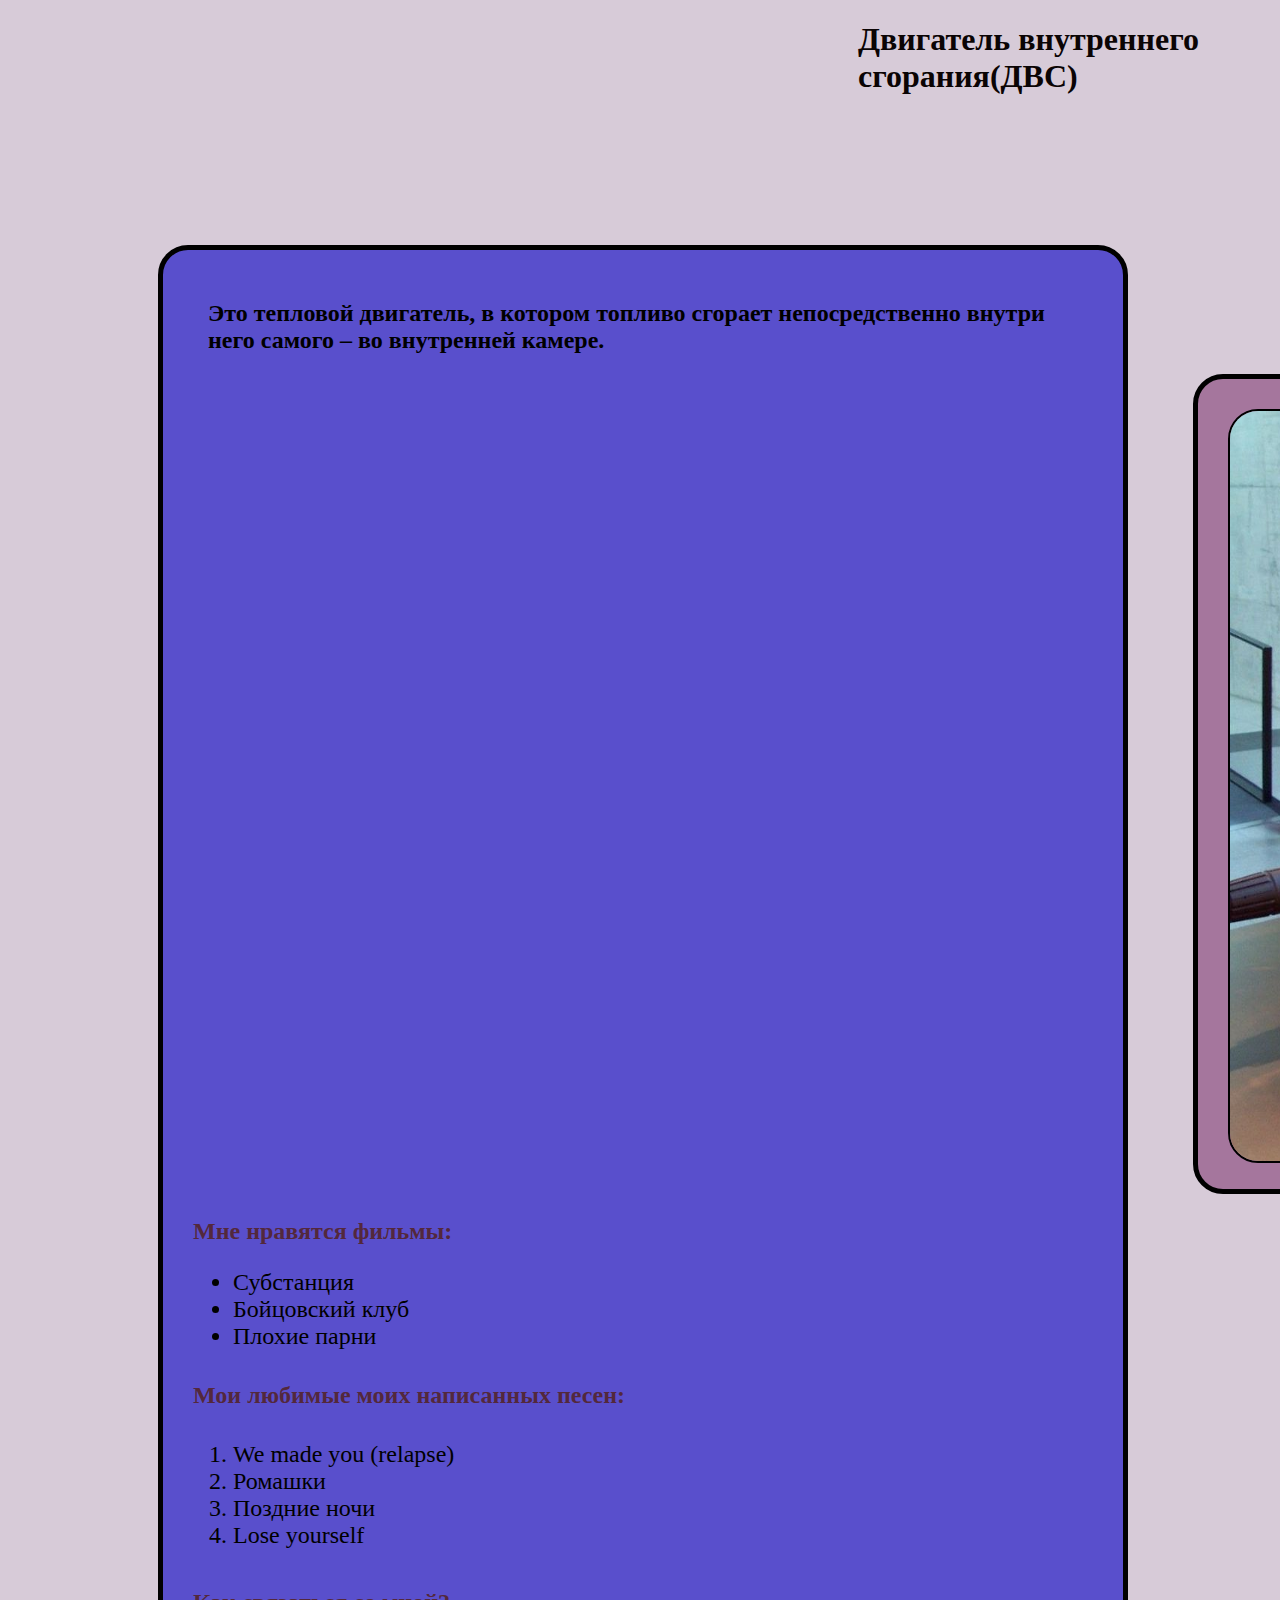
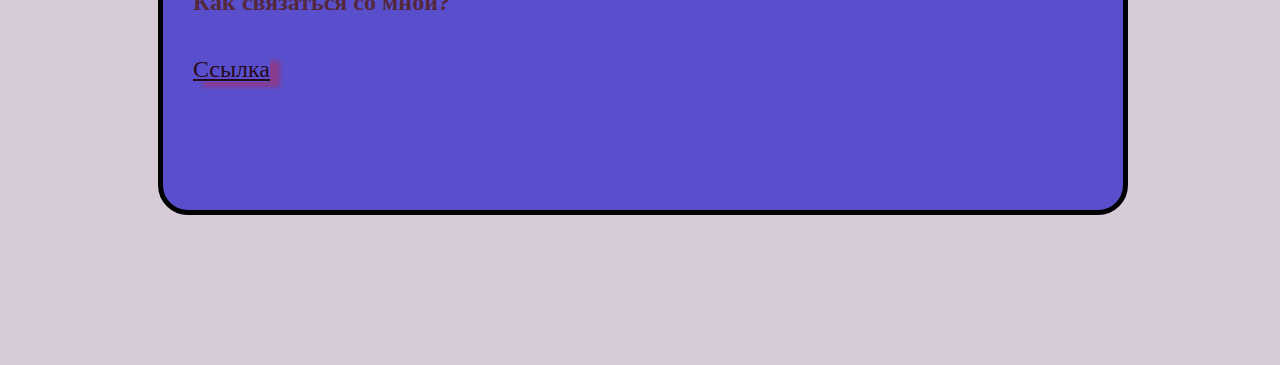
==== index.html @ 60fcccbd "index.html" ====
<!DOCTYPE html> 
<html lang="ru"> 
<head> 
    <meta charset="UTF-8">
    <title>Лабораторная работа 2</title> 
    <link rel="stylesheet" href="style.css" /> 
</head> 
<body> 
    <h1>Двигатель внутреннего сгорания(ДВС)</h1> 
    <div class="content">
      <div class="content-left">
      <p>
        <b>Это тепловой двигатель, в котором топливо сгорает непосредственно внутри него самого – во внутренней камере.</b>
      </p>
      
      <div class="content-right">
        
          <img class="image"
          title="Я дорогой!"
          src="images/dvs.jpg"
          alt="dvss"
          width="900"
          height="500"
          />
        
      </div>
      <h3>Мне нравятся фильмы:</h3>
      <ul>
        <li>Субстанция</li>
        <li>Бойцовский клуб</li>
        <li>Плохие парни</li>
      </ul>
      <h4>Мои любимые моих написанных песен:</h4>
      <ol>
        <li>We made you (relapse)</li>
        <li>Ромашки</li>
        <li>Поздние ночи</li>
        <li>Lose yourself</li>
      </ol>
      <h5>Как связаться со мной?</h5>
      <a href="https://vk.com/wol_rider">Ссылка</a>
      </div>
    </div>
</body> 
</html>
---- style.css ----
.image {
    height: 100%;
    border-radius: 30px;
    border: 2px solid black;
}
.content {
    display: flex;
    margin: 150px;
}
.content-left {
    width: 900px; 
    margin-right: 20px;
    height: 1500px;
    border-radius: 30px;
    border: 5px solid black;
    padding: 30px;
    background-color: rgb(89, 79, 204);
}
.content-right {
    margin-left: 1000px;
    width: 900px;
    height: 750px;
    background-color: rgb(165, 118, 157);
    border-radius: 30px;
    border: 5px solid black;
    padding: 30px;
}
body { 
    background-color: rgb(215, 203, 216);    
} 

h1 { 
    color: rgb(10, 4, 4); 
    margin-left: 850px; 
    font-size:xx-large;
}
h5{
    font-size: x-large;
    color: rgb(83, 40, 60);
}
a {
    font-size: x-large;
    color: rgb(41, 10, 24);
    box-shadow: 10px 5px 5px rgb(138, 59, 141);
}
h3 {
    font-size: x-large;
    color: rgb(83, 40, 60);
}
h4 {
    font-size: x-large;
    color: rgb(83, 40, 60);
}

p {
    margin-top: 20px;
    margin-bottom: 20px;
    margin-left: 15px;
    font-size: x-large;
    
}

ul {
    font-size: x-large;
}
ol {
    font-size: x-large;
}
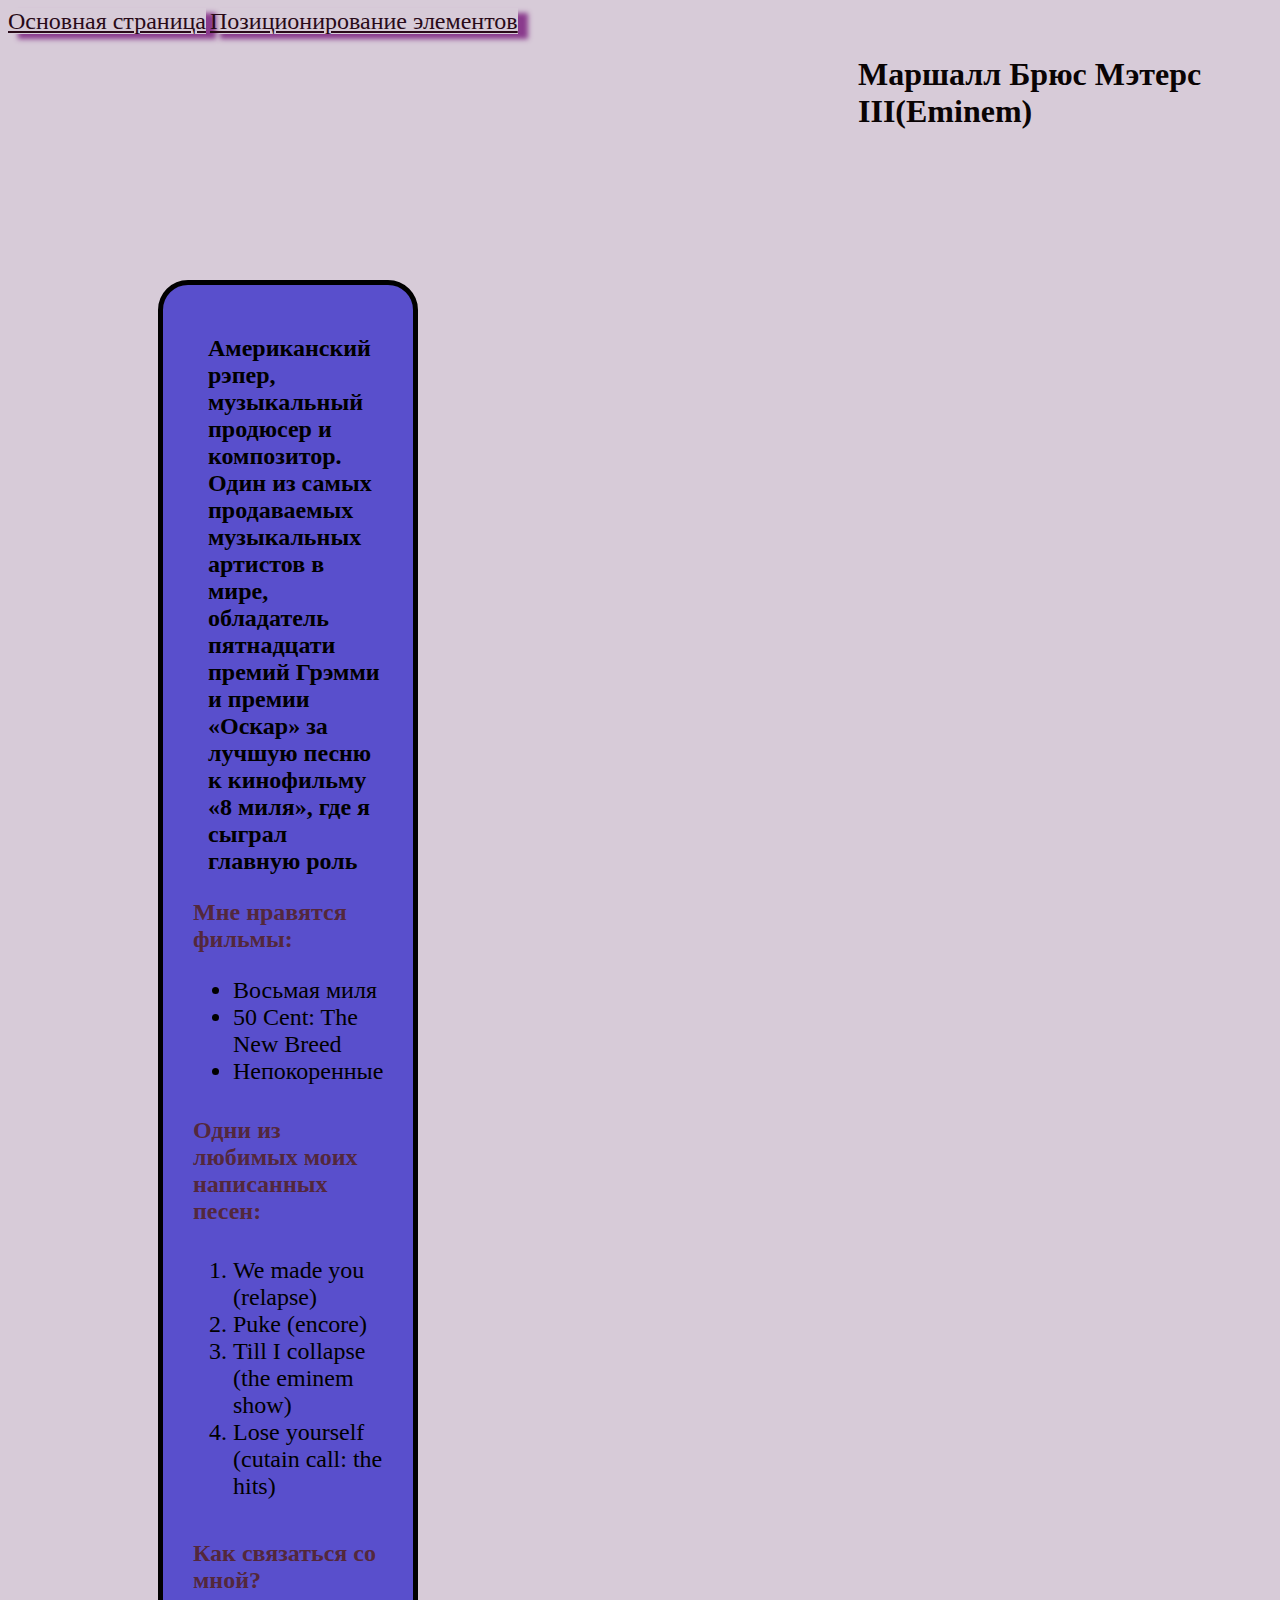
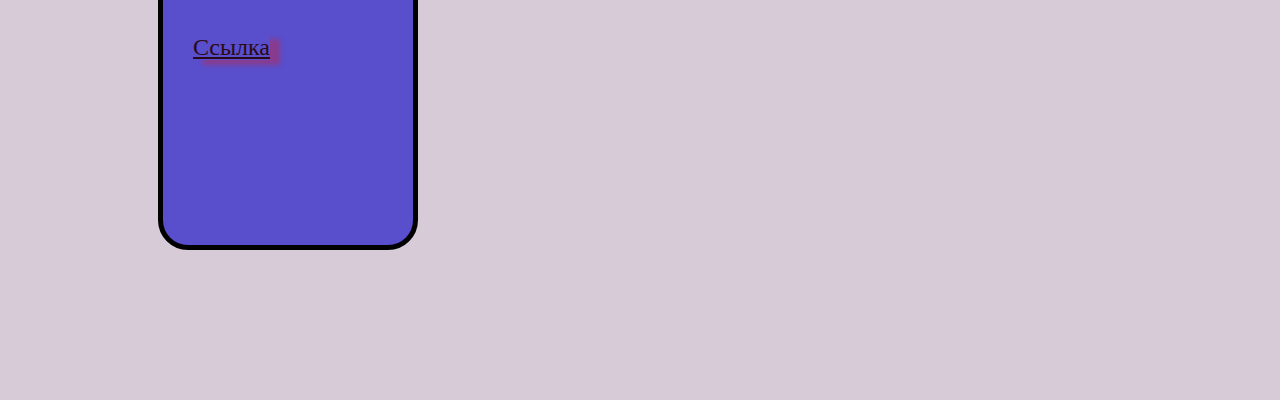
==== commit bba98134: "Add files via upload" ====
--- a/index.html
+++ b/index.html
@@ -2,44 +2,45 @@
 <html lang="ru"> 
 <head> 
     <meta charset="UTF-8">
-    <title>Лабораторная работа 2</title> 
+    <title>Лабораторная работа 3</title> 
     <link rel="stylesheet" href="style.css" /> 
 </head> 
 <body> 
-    <h1>Двигатель внутреннего сгорания(ДВС)</h1> 
+  <div class="header">
+    <a href="index.html">Основная страница</a>
+    <a href="page2.html">Позиционирование элементов</a>
+  </div>
+    <h1>Маршалл Брюс Мэтерс III(Eminem)</h1> 
     <div class="content">
       <div class="content-left">
       <p>
-        <b>Это тепловой двигатель, в котором топливо сгорает непосредственно внутри него самого – во внутренней камере.</b>
+        <b>Американский рэпер, музыкальный продюсер и композитор. Один из самых продаваемых музыкальных артистов в мире, обладатель пятнадцати премий Грэмми и премии «Оскар» за лучшую песню к кинофильму «8 миля», где я сыграл главную роль</b>
       </p>
-      
+      <h3>Мне нравятся фильмы:</h3>
+      <ul>
+        <li>Восьмая миля</li>
+        <li>50 Cent: The New Breed</li>
+        <li>Непокоренные</li>
+      </ul>
+      <h4>Одни из любимых моих написанных песен:</h4>
+      <ol>
+        <li>We made you (relapse)</li>
+        <li>Puke (encore)</li>
+        <li>Till I collapse (the eminem show)</li>
+        <li>Lose yourself (cutain call: the hits)</li>
+      </ol>
+      <h5>Как связаться со мной?</h5>
+      <a href="https://vk.com/ilnxnsts">Ссылка</a>
+      </div>
       <div class="content-right">
         
-          <img class="image"
-          title="Я дорогой!"
-          src="images/dvs.jpg"
-          alt="dvss"
-          width="900"
-          height="500"
-          />
-        
-      </div>
-      <h3>Мне нравятся фильмы:</h3>
-      <ul>
-        <li>Субстанция</li>
-        <li>Бойцовский клуб</li>
-        <li>Плохие парни</li>
-      </ul>
-      <h4>Мои любимые моих написанных песен:</h4>
-      <ol>
-        <li>We made you (relapse)</li>
-        <li>Ромашки</li>
-        <li>Поздние ночи</li>
-        <li>Lose yourself</li>
-      </ol>
-      <h5>Как связаться со мной?</h5>
-      <a href="https://vk.com/wol_rider">Ссылка</a>
-      </div>
+        <img class="image"
+        title="Привет!"
+        src="malinki.jpg"
+        alt="Eminem" 
+        />
+      
+    </div>
     </div>
 </body> 
-</html>
+</html>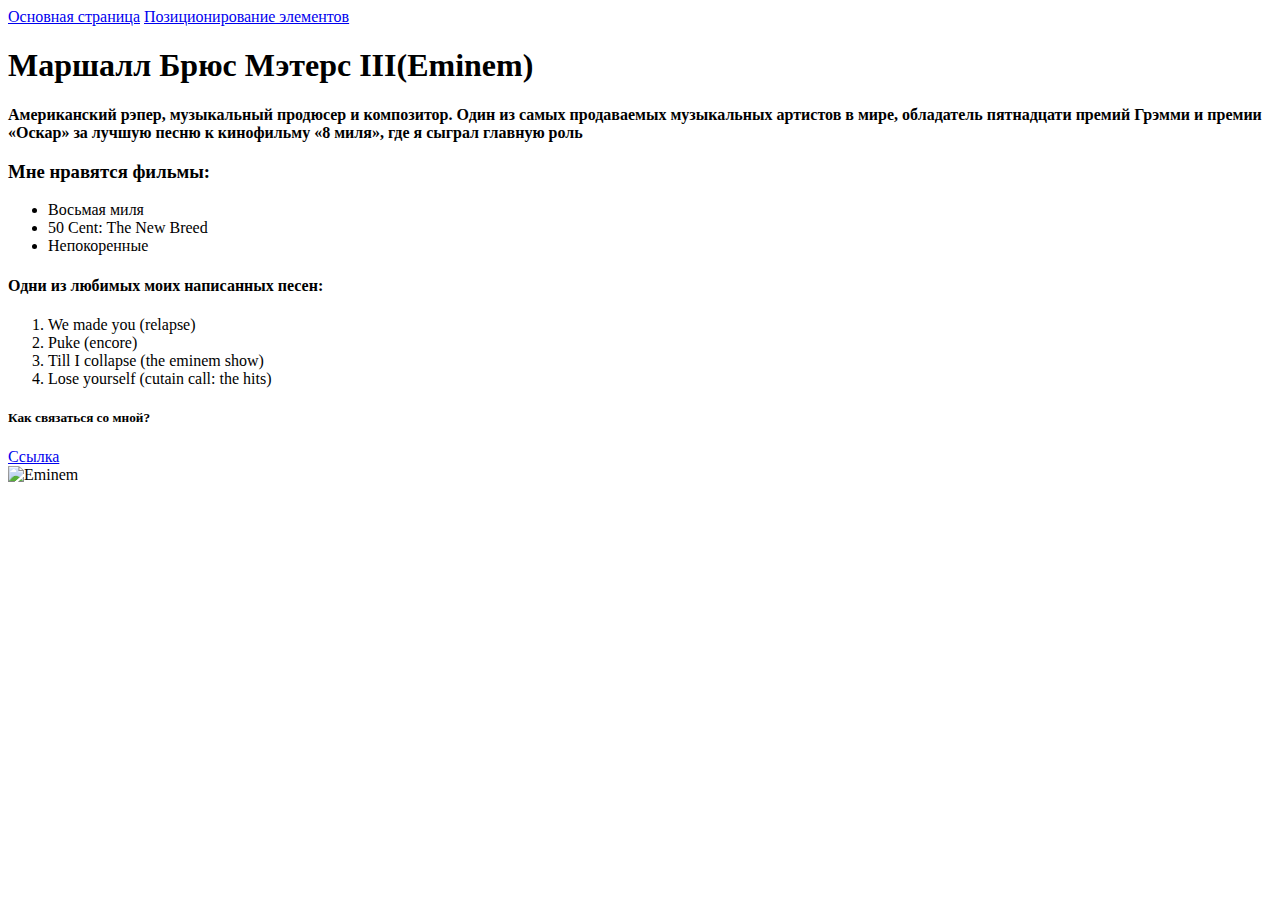
==== commit d5bf5b4c: "Update index.html" ====
--- a/index.html
+++ b/index.html
@@ -36,11 +36,11 @@
         
         <img class="image"
         title="Привет!"
-        src="malinki.jpg"
+        src="./images/malinki.jpg"
         alt="Eminem" 
         />
       
     </div>
     </div>
 </body> 
-</html>+</html>
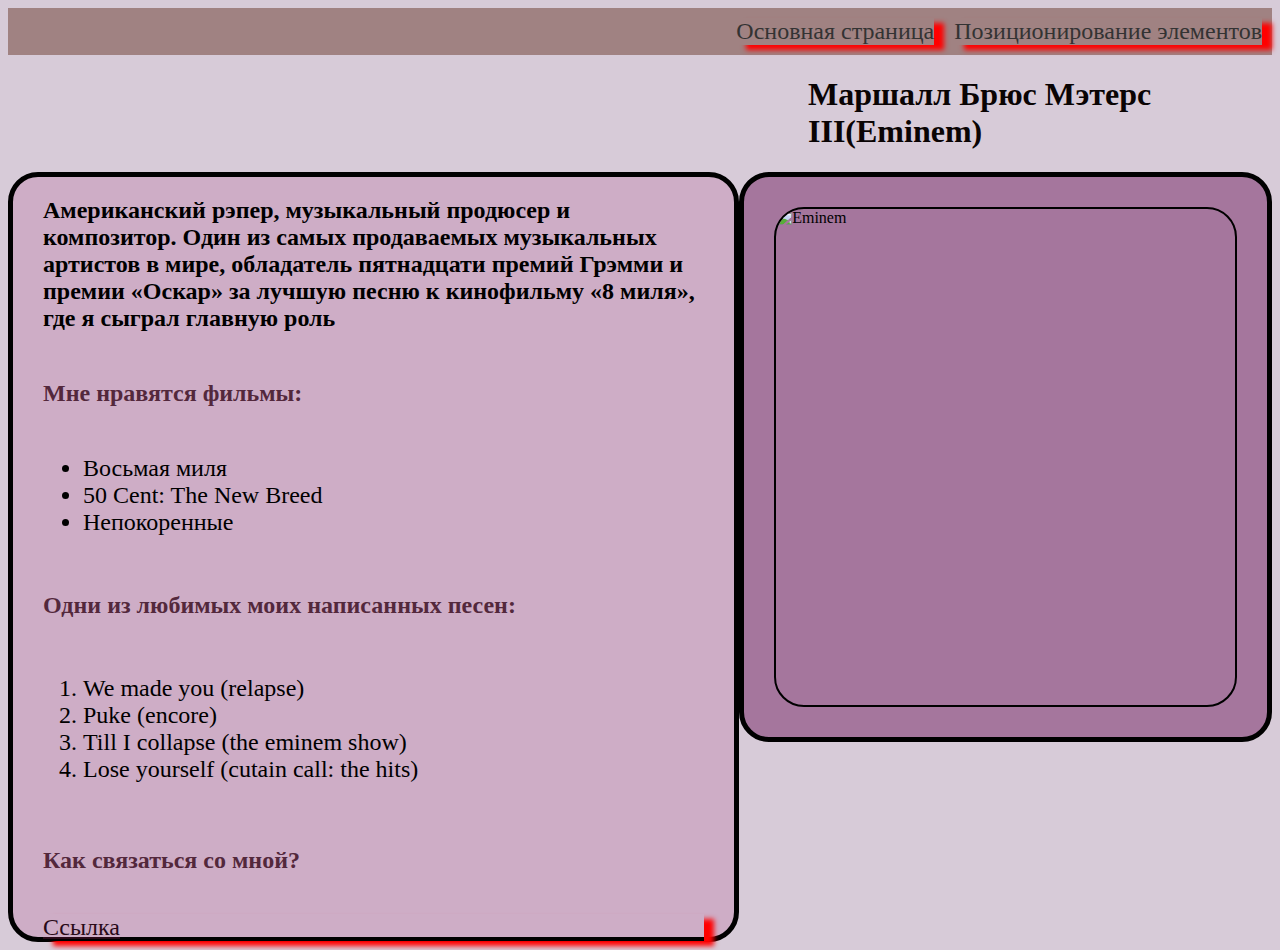
==== commit 200aff85: "Update index.html" ====
--- a/index.html
+++ b/index.html
@@ -3,7 +3,7 @@
 <head> 
     <meta charset="UTF-8">
     <title>Лабораторная работа 3</title> 
-    <link rel="stylesheet" href="style.css" /> 
+    <link rel="stylesheet" href="./css/style.css" /> 
 </head> 
 <body> 
   <div class="header">
--- a/css/style.css
+++ b/css/style.css
@@ -0,0 +1,178 @@
+.image {
+    height: 100%;
+    border-radius: 30px;
+    border: 2px solid black;
+}
+.content {
+    display: flex;
+    display:flex;
+    justify-content: space-around;
+}
+.content-left {
+    width: 1000px; 
+    height: 700px;
+    border-radius: 30px;
+    border: 5px solid black;
+    padding: 30px;
+    background-color: rgb(206, 173, 198);
+    display: flex;
+    flex-direction: column;
+    justify-content: center;
+}
+.content-right {
+    width: 700px;
+    height: 500px;
+    background-color: rgb(165, 118, 157);
+    border-radius: 30px;
+    border: 5px solid black;
+    padding: 30px;
+    display: flex;
+    flex-direction: column;
+    justify-content: flex-start;
+
+}
+body { 
+    background-color: rgb(215, 203, 216);    
+} 
+
+h1 { 
+    color: rgb(10, 4, 4); 
+    font-size:xx-large;
+    margin-left: 800px;
+}
+h5{
+    font-size: x-large;
+    color: rgb(83, 40, 60);
+}
+a {
+    font-size: x-large;
+    color: rgb(41, 10, 24);
+    box-shadow: 10px 5px 5px red;
+}
+h3 {
+    font-size: x-large;
+    color: rgb(83, 40, 60);
+}
+h4 {
+    font-size: x-large;
+    color: rgb(83, 40, 60);
+}
+
+p {
+    font-size: x-large;
+    
+}
+
+ul {
+    font-size: x-large;
+}
+ol {
+    font-size: x-large;
+}
+.header { 
+    display: flex; 
+    justify-content: flex-end; /* Выравнивание по правому краю */
+    background-color: #a08282;  
+    padding: 10px;  
+} 
+ 
+.header a { 
+    margin-left: 20px;  
+    text-decoration: none;  
+    color: #333;  
+} 
+ 
+.header a:hover { 
+    text-decoration: underline;  
+}
+.block {
+    background-color: rgb(216, 181, 169);
+    display: block;
+    margin-right: auto;
+    margin-left: auto;
+    width: 200px;
+    height: 200px;
+}
+.conteiner {
+    background-color: rgb(158, 89, 123);
+    
+    padding: 30px;
+}
+.image1 {
+    display: block;
+    width: 200px;
+    height: 200px;
+    margin-right: auto;
+    margin-left: auto;
+    margin-top: 20px;
+    margin-bottom: 20px;
+}
+.conteiner2 {
+    background-color: rgb(158, 89, 123);
+    padding: 30px;
+}
+.block2 {
+    background-color: rgb(216, 181, 169);
+    display: flex;
+    margin-right: auto;
+    margin-left: auto;
+    width: 200px;
+    height: 200px;
+    align-items: center;
+    margin-right: auto;
+    margin-left: auto;
+
+}
+.conteiner3{
+    background-color: burlywood;
+    display: flex;
+    flex-wrap: wrap;
+    justify-content: space-around;
+    padding: 30px;
+}
+.block3{
+    background-color: rgb(100, 68, 68);
+    width: 200px;
+    height: 200px;
+    margin: 30px;
+}
+.container4{
+    background-color: white;
+    height: 800px;
+    width: 800px;
+    border: 5px solid black;
+    display: flex;
+    margin-left: auto;
+    margin-right: auto;
+}
+.block4{
+    width: 200px;
+    height: 200px;
+    border: 3px solid red;
+    position: relative;
+    top: 150px;
+    left: 150px;
+}
+.block5{
+    width: 200px;
+    height: 200px;
+    border: 3px solid blue;
+    position: relative;
+    left: 70px;
+    top: 270px;
+}
+.block6{
+    width: 200px;
+    height: 200px;
+    border: 3px solid green;
+    position: relative;
+    top: 390px;
+    left: -10px;
+}
+.image2 {
+    width: 200px;
+    height: 200px;
+    position: fixed;
+    right: 0;
+    bottom: 0;
+}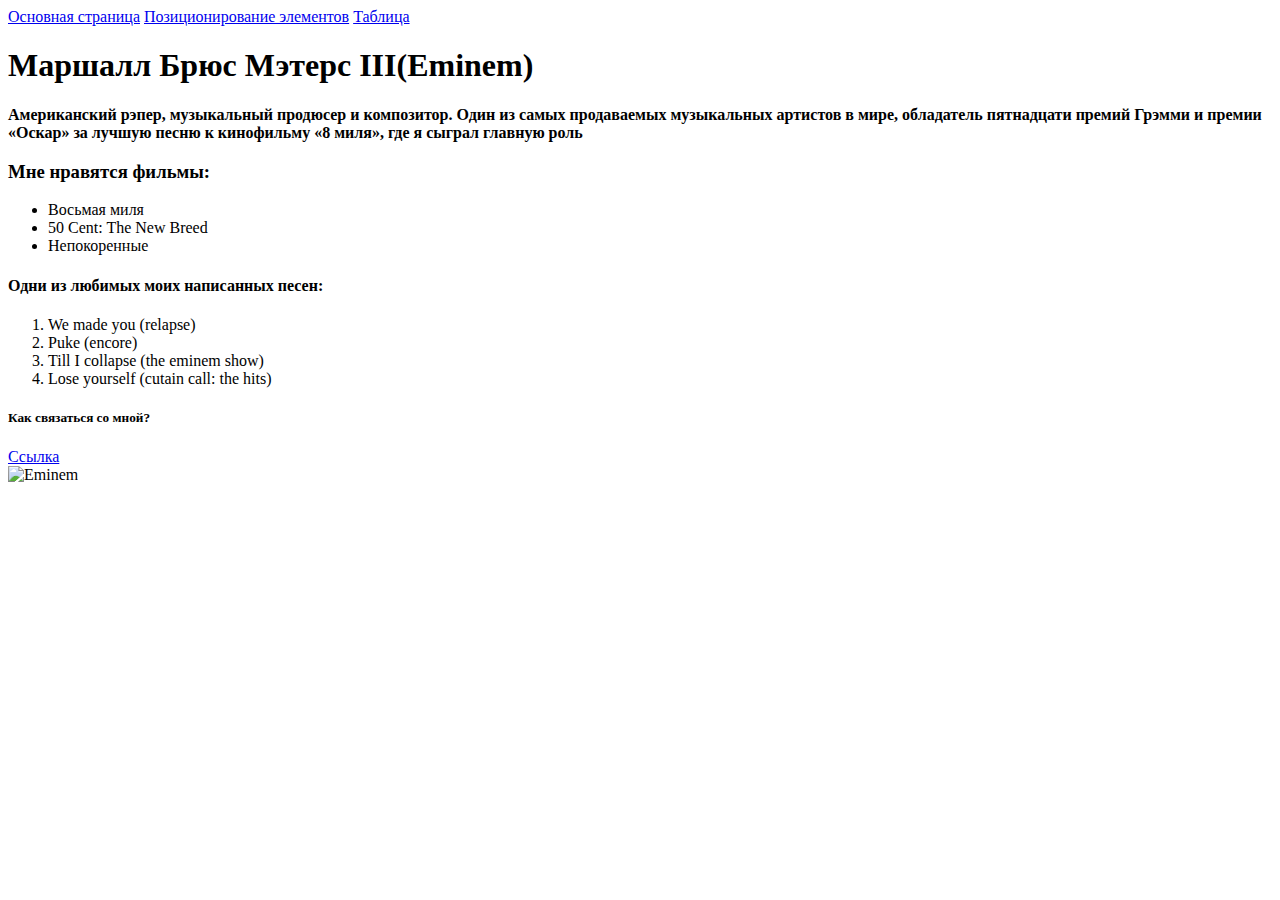
==== commit 11170ae7: "Add files via upload" ====
--- a/index.html
+++ b/index.html
@@ -2,13 +2,14 @@
 <html lang="ru"> 
 <head> 
     <meta charset="UTF-8">
-    <title>Лабораторная работа 3</title> 
-    <link rel="stylesheet" href="./css/style.css" /> 
+    <title>Лабораторная работа 4</title> 
+    <link rel="stylesheet" href="style.css" /> 
 </head> 
 <body> 
   <div class="header">
     <a href="index.html">Основная страница</a>
     <a href="page2.html">Позиционирование элементов</a>
+    <a href="table.html">Таблица</a>
   </div>
     <h1>Маршалл Брюс Мэтерс III(Eminem)</h1> 
     <div class="content">
@@ -33,14 +34,12 @@
       <a href="https://vk.com/ilnxnsts">Ссылка</a>
       </div>
       <div class="content-right">
-        
         <img class="image"
         title="Привет!"
-        src="./images/malinki.jpg"
+        src="malinki.jpg"
         alt="Eminem" 
         />
-      
     </div>
     </div>
 </body> 
-</html>
+</html>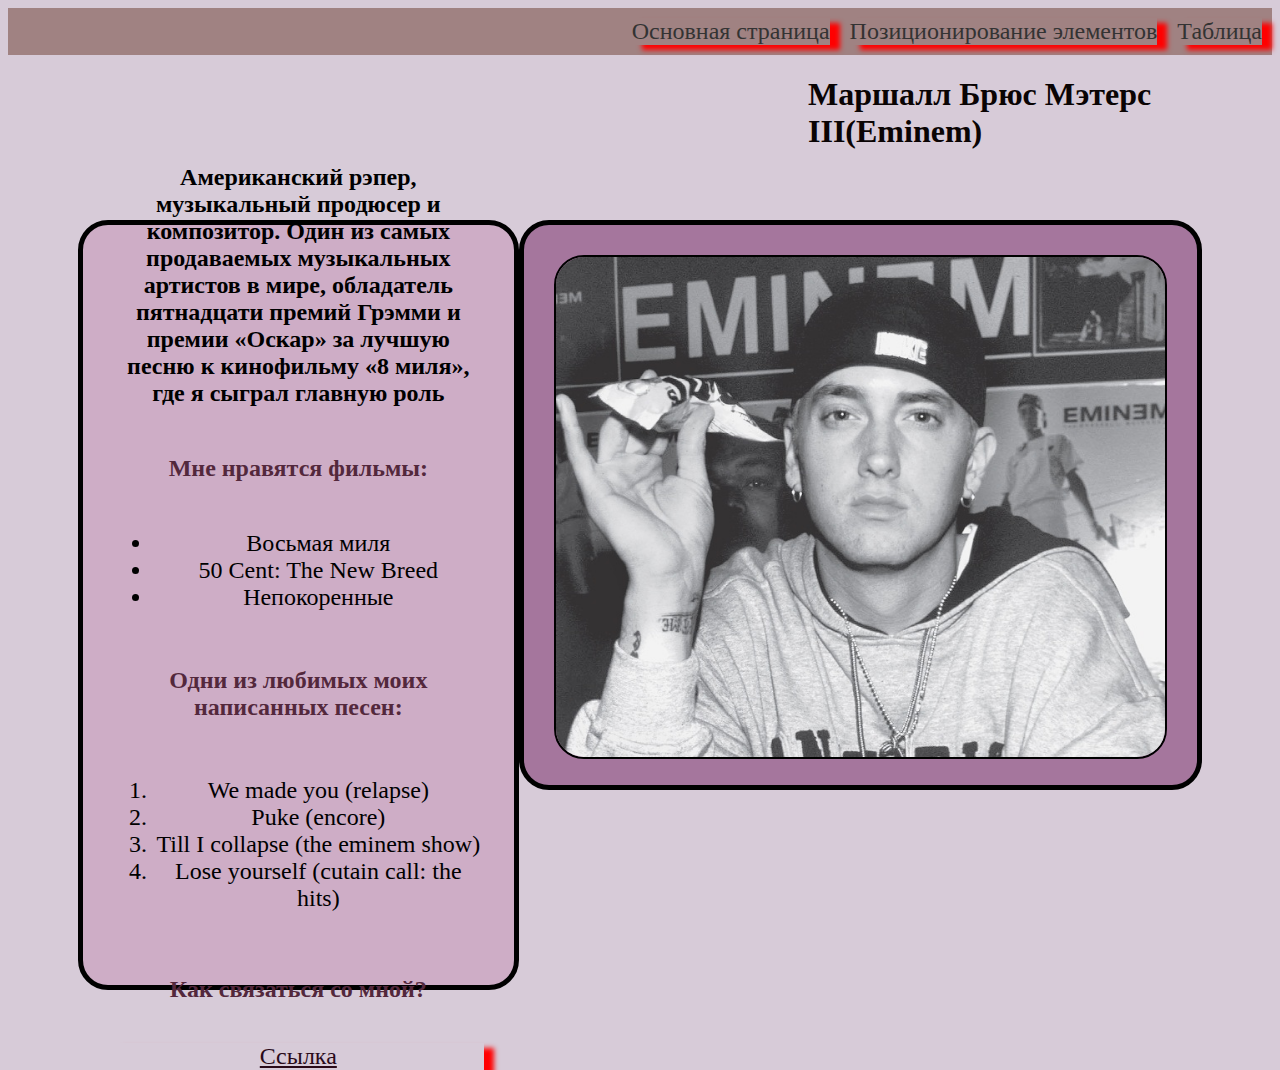
==== commit 4890ec80: "Update index.html" ====
--- a/index.html
+++ b/index.html
@@ -3,7 +3,7 @@
 <head> 
     <meta charset="UTF-8">
     <title>Лабораторная работа 4</title> 
-    <link rel="stylesheet" href="style.css" /> 
+    <link rel="stylesheet" href="./css/style.css" /> 
 </head> 
 <body> 
   <div class="header">
@@ -36,10 +36,10 @@
       <div class="content-right">
         <img class="image"
         title="Привет!"
-        src="malinki.jpg"
+        src="./images/malinki.jpg"
         alt="Eminem" 
         />
     </div>
     </div>
 </body> 
-</html>+</html>
--- a/css/style.css
+++ b/css/style.css
@@ -0,0 +1,186 @@
+.image {
+    height: 100%;
+    border-radius: 30px;
+    border: 2px solid black;
+}
+.content {
+    margin: 70px;
+    display: flex;
+    flex-wrap: wrap;
+}
+.content-left {
+    width: 1000px; 
+    height: 700px;
+    border-radius: 30px;
+    border: 5px solid black;
+    padding: 30px;
+    background-color: rgb(206, 173, 198);
+    display: flex;
+    flex-direction: column;
+    justify-content: center;
+    flex: 1 1 300px;
+}
+.content-right {
+    width: 700px;
+    height: 500px;
+    background-color: rgb(165, 118, 157);
+    border-radius: 30px;
+    border: 5px solid black;
+    padding: 30px;
+    display: flex;
+    flex-direction: column;
+    justify-content: flex-start;
+    flex: 1 1 300px;
+
+}
+body { 
+    background-color: rgb(215, 203, 216);    
+} 
+
+h1 { 
+    color: rgb(10, 4, 4); 
+    font-size:xx-large;
+    margin-left: 800px;
+}
+h5{
+    font-size: x-large;
+    color: rgb(83, 40, 60);
+    text-align: center;
+}
+a {
+    font-size: x-large;
+    color: rgb(41, 10, 24);
+    box-shadow: 10px 5px 5px red;
+    text-align: center;
+}
+h3 {
+    font-size: x-large;
+    color: rgb(83, 40, 60);
+    text-align: center;
+}
+h4 {
+    font-size: x-large;
+    color: rgb(83, 40, 60);
+    text-align: center;
+}
+
+p {
+    font-size: x-large;
+    text-align: center;
+}
+
+ul {
+    text-align: center;
+    font-size: x-large;
+}
+ol {
+    font-size: x-large;
+    text-align: center;
+}
+.header { 
+    display: flex; 
+    justify-content: flex-end;
+    background-color: #a08282;  
+    padding: 10px;  
+} 
+ 
+.header a { 
+    margin-left: 20px;  
+    text-decoration: none;  
+    color: #333;  
+} 
+ 
+.header a:hover { 
+    text-decoration: underline;  
+}
+.block {
+    background-color: rgb(216, 181, 169);
+    display: block;
+    margin-right: auto;
+    margin-left: auto;
+    width: 200px;
+    height: 200px;
+}
+.conteiner {
+    background-color: rgb(158, 89, 123);
+    
+    padding: 30px;
+}
+.image1 {
+    display: block;
+    width: 200px;
+    height: 200px;
+    margin-right: auto;
+    margin-left: auto;
+    margin-top: 20px;
+    margin-bottom: 20px;
+}
+.conteiner2 {
+    background-color: rgb(158, 89, 123);
+    padding: 30px;
+}
+.block2 {
+    background-color: rgb(216, 181, 169);
+    display: flex;
+    margin-right: auto;
+    margin-left: auto;
+    width: 200px;
+    height: 200px;
+    align-items: center;
+    margin-right: auto;
+    margin-left: auto;
+
+}
+.conteiner3{
+    background-color: burlywood;
+    display: flex;
+    flex-wrap: wrap;
+    justify-content: space-around;
+    padding: 30px;
+}
+.block3{
+    background-color: rgb(100, 68, 68);
+    width: 200px;
+    height: 200px;
+    margin: 30px;
+}
+.container4{
+    background-color: white;
+    height: 800px;
+    width: 800px;
+    border: 5px solid black;
+    display: flex;
+    margin-left: auto;
+    margin-right: auto;
+}
+.block4{
+    width: 200px;
+    height: 200px;
+    border: 3px solid red;
+    position: relative;
+    top: 150px;
+    left: 150px;
+}
+.block5{
+    width: 200px;
+    height: 200px;
+    border: 3px solid blue;
+    position: relative;
+    left: 70px;
+    top: 270px;
+}
+.block6{
+    width: 200px;
+    height: 200px;
+    border: 3px solid green;
+    position: relative;
+    top: 390px;
+    left: -10px;
+}
+.image2 {
+    width: 200px;
+    height: 200px;
+    position: fixed;
+    right: 0;
+    bottom: 0;
+}